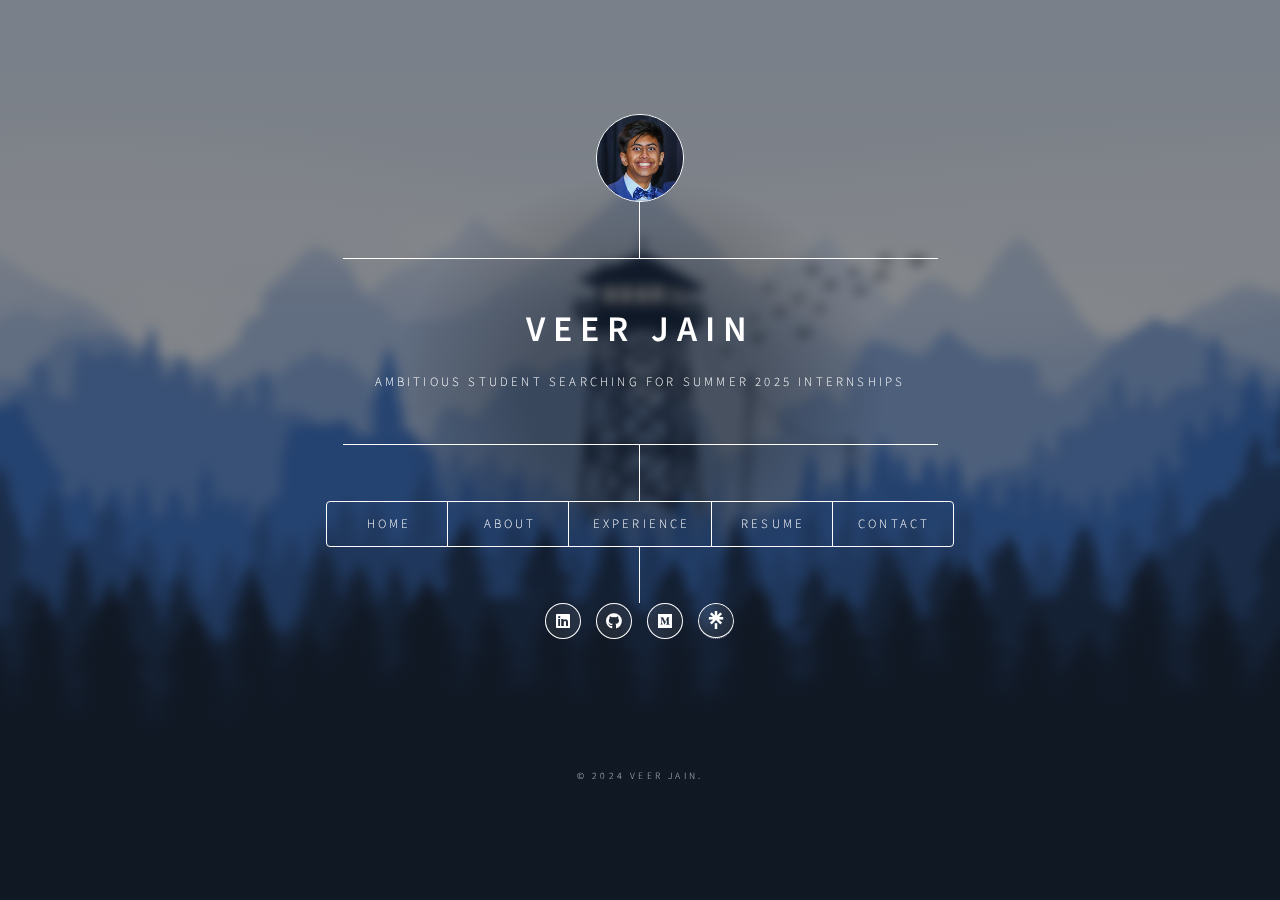
==== index.html @ eb7d92bb "Update index.html" ====
<!DOCTYPE HTML>
<html>
	<head>
		<title>Veer Jain</title>
		<meta charset="utf-8" />
		<meta name="viewport" content="width=device-width, initial-scale=1, user-scalable=no" />
		<link rel="stylesheet" href="assets/css/main.css" />
		<noscript><link rel="stylesheet" href="assets/css/noscript.css" /></noscript>
	</head>
	<body class="is-preload">

		<!-- Wrapper -->
			<div id="wrapper">

				<!-- Header -->
					<header id="header">
						<div class="logo">
    							<img src="veerpfp.jpeg" alt="Veer Jain" />
						</div>

						<div class="content">
							<div class="inner">
								<h1>Veer Jain</h1>
								<p>Ambitious student searching for Summer 2025 Internships</p>
							</div>
						</div>
						<nav>
							<ul>
								<li><a href="#intro">Home</a></li>
								<li><a href="#about">About</a></li>
								<li><a href="#experience">Experience</a></li>
								<li><a href="Main_Resume.pdf" target="_blank">Resume</a></li>
								<li><a href="#contact">Contact</a></li>
							</ul>
						</nav>
						<div class="connect-icons">
							<ul class="icons">
								<li><a href="https://www.linkedin.com/in/veerjain1" class="icon brands fa-linkedin"><span class="label">LinkedIn</span></a></li>
								<li><a href="https://github.com/veerjain-1" class="icon brands fa-github"><span class="label">GitHub</span></a></li>
								<li><a href="https://veerjain123.medium.com/" class="icon brands fa-medium"><span class="label">Medium</span></a></li>
								<li><a href="https://linktr.ee/veerjain1" class="icon-linktree"><span class="label"></span></a></li>

							</ul>
						</div>
					</header>

				<!-- Main -->
					<div id="main">

						<!-- Home -->
							<article id="intro">
								<h2 class="major">Hello, I'm Veer Jain.</h2>
								<span class="image main"><img src="veerpfp.jpeg" alt="" /></span>
								<p>Hi! I am graduating in May 2026 from Purdue University and searching for Summer 2025 internships. I am incredibly eager to apply my knowledge and gain experience in software engineering.</p>
							</article>

						<!-- About -->
							<article id="about">
								<h2 class="major">About Me</h2>
								
								<p>I am a Computer Science and Artificial Intelligence double major at Purdue University with a passion for software engineering. My experience as a Software Engineer Intern at Textron Systems has been particularly impactful, where I contributed to advanced simulators for the U.S. Navy and aircraft programs, and created a tool that improved data extraction processes.</p>
								<p>Working with John Deere's team allowed me to implement a parts demand forecasting tool, leveraging machine learning to optimize supply chains. My industry experience is further backed by roles at Morningview Technologies, where I automated flight searches and built efficient web systems. Additionally, I developed PaySplit, a full-stack application to simplify shared expenses among college students.</p>
								<p>My technical skills include Java, Python, C++, Docker, AWS, and Pytorch, among others. I am eager to take on new challenges and am confident that my technical expertise and communication skills will make me a valuable asset to any team.</p>
							</article>

						<!-- Skills -->
							<article id="skills">
								<h2 class="major">My Skills/Interests</h2>
								<div class="skills-grid">
									<div class="skill-item">
										<h3>Technical Skills</h3>
										<p>Experienced in but not limited to: Java, Python, C, C#, C++, Docker, SQL, AWS, Pytorch, JavaScript, Node.js, React.js, MongoDB, ML Models, LLM, NLP, OpenAI API, RESTful API, Firebase Authentication API, UML, Ada, and Raspberry Pi.</p>
									</div>
									<div class="skill-item">
										<h3>Artificial Intelligence</h3>
										<p>Passionate about AI/Machine Learning, specifically LLMs and NLP.</p>
									</div>
									<div class="skill-item">
										<h3>Problem Solving</h3>
										<p>Skilled in developing innovative solutions for complex problems.</p>
									</div>
									<div class="skill-item">
										<h3>Project Management</h3>
										<p>Experienced in managing projects from inception to completion.</p>
									</div>
									<div class="skill-item">
										<h3>Research</h3>
										<p>Conducted research in machine learning applications and supply chain optimization.</p>
									</div>
									<div class="skill-item">
										<h3>Collaboration</h3>
										<p>Proven ability to work effectively in team environments.</p>
									</div>
								</div>
							</article>

						<!-- Experience -->
							<article id="experience">
								<h2 class="major">Current Experience</h2>
								<div class="experience-item">
									<h3>Software Engineer Intern, Textron Systems</h3>
									<p>Summer 2024</p>
									<ul>
										<li>Designed software architecture for a hovercraft training simulator for the U.S. Navy. Utilized Docker and Kubernetes for containerization/orchestration; collaborated with engineering teams and project lead.</li>
										<li>Developed adaptive threat detection algorithms using machine learning, advancing system capabilities. Resolved critical bugs in an Electronic Warfare Simulator and manipulated data using mySQL workbench.</li>
										<li>Addressed and resolved multiple software bugs within a U.S. aircraft simulator (C-17), strengthening system stability and performance. Utilized static code analysis and automated testing frameworks.</li>
										<li>Single-handedly designed and developed an AI-powered Python tool with Natural Language Processing to automate data extraction from PDFs to Excel, saving 100+ hours monthly and transforming it into a crucial company asset.</li>
									</ul>
								</div>
								<div class="experience-item">
									<h3>ML Research Engineer Intern, John Deere</h3>
									<p>Fall 2023 – Spring 2024</p>
									<ul>
										<li>Implemented a Parts Demand Forecasting Tool leveraging Python, Pytorch, and machine learning models to predict demand for part-location combinations, resulting in a 15% reduction in excess inventory.</li>
										<li>Researched supply chain optimization, predictive analysis, time series forecasting methods, and data cleansing.</li>
									</ul>
								</div>
								<div class="experience-item">
									<h3>Software Engineer Intern, Morningview Technologies</h3>
									<p>Fall 2021 – Fall 2023</p>
									<ul>
										<li>Automated cost-effective flight searches for a Fortune 100 company across airlines and nearby airports using Python and Selenium, reducing manual search time by 40%.</li>
										<li>Engineered and maintained a web-based timesheet management system using Java Eclipse, SQL, Linux, JavaScript, HTML, and CSS, increasing data entry efficiency by 25%.</li>
										<li>Built RESTful APIs for creating, submitting, editing, and deleting timesheets, leveraging AWS EC2 and Docker.</li>
									</ul>
								</div>
								  <ul class="actions"> 
									  <li><a href="Main_Resume.pdf" target="_blank" class="button primary">View Full Resume</a></li>
							</article>

						<!-- Contact -->
							<article id="contact">
								<h2 class="major">Get in touch!</h2>
								<form method="post" action="#">
									<div class="fields">
										<div class="field half">
											<label for="name">Name</label>
											<input type="text" name="name" id="name" />
										</div>
										<div class="field half">
											<label for="email">Email</label>
											<input type="text" name="email" id="email" />
										</div>
										<div class="field">
											<label for="message">Message</label>
											<textarea name="message" id="message" rows="4"></textarea>
										</div>
									</div>
									<ul class="actions">
										<li><input type="submit" value="Send Message" class="primary" /></li>
										<li><input type="reset" value="Reset" /></li>
									</ul>
								</form>
								<div class="contact-info">
									<p>Personal Email: jainveer321@gmail.com</p>
									<p>Purdue Email: jain621@purdue.edu</p>
									<p>Phone Number: +1 (847) - 312 - 8337</p>
									</div>
								</article>
	
							<!-- Elements (Hidden but included as per your request) -->
								<article id="elements">
									<h2 class="major">Elements</h2>
									<section>
										<h3 class="major">Text</h3>
										<p>This is <b>bold</b> and this is <strong>strong</strong>. This is <i>italic</i> and this is <em>emphasized</em>.
										This is <sup>superscript</sup> text and this is <sub>subscript</sub> text.
										This is <u>underlined</u> and this is code: <code>for (;;) { ... }</code>. Finally, <a href="#">this is a link</a>.</p>
									</section>
									<section>
										<h3 class="major">Lists</h3>
										<h4>Unordered</h4>
										<ul>
											<li>Dolor pulvinar etiam.</li>
											<li>Sagittis adipiscing.</li>
											<li>Felis enim feugiat.</li>
										</ul>
										<h4>Ordered</h4>
										<ol>
											<li>Dolor pulvinar etiam.</li>
											<li>Etiam vel felis viverra.</li>
											<li>Felis enim feugiat.</li>
											<li>Dolor pulvinar etiam.</li>
											<li>Etiam vel felis lorem.</li>
											<li>Felis enim et feugiat.</li>
										</ol>
									</section>
									<section>
										<h3 class="major">Table</h3>
										<div class="table-wrapper">
											<table>
												<thead>
													<tr>
														<th>Name</th>
														<th>Description</th>
														<th>Price</th>
													</tr>
												</thead>
												<tbody>
													<tr>
														<td>Item One</td>
														<td>Ante turpis integer aliquet porttitor.</td>
														<td>29.99</td>
													</tr>
													<tr>
														<td>Item Two</td>
														<td>Vis ac commodo adipiscing arcu aliquet.</td>
														<td>19.99</td>
													</tr>
													<tr>
														<td>Item Three</td>
														<td> Morbi faucibus arcu accumsan lorem.</td>
														<td>29.99</td>
													</tr>
													<tr>
														<td>Item Four</td>
														<td>Vitae integer tempus condimentum.</td>
														<td>19.99</td>
													</tr>
													<tr>
														<td>Item Five</td>
														<td>Ante turpis integer aliquet porttitor.</td>
														<td>29.99</td>
													</tr>
												</tbody>
												<tfoot>
													<tr>
														<td colspan="2"></td>
														<td>100.00</td>
													</tr>
												</tfoot>
											</table>
										</div>
									</section>
									<section>
										<h3 class="major">Buttons</h3>
										<ul class="actions">
											<li><a href="#" class="button primary">Primary</a></li>
											<li><a href="#" class="button">Default</a></li>
										</ul>
										<ul class="actions">
											<li><a href="#" class="button">Default</a></li>
											<li><a href="#" class="button small">Small</a></li>
										</ul>
									</section>
								</article>
	
						</div>
	
					<!-- Footer -->
						<footer id="footer">
							<p class="copyright">&copy; 2024 Veer Jain. <a </a></p>
						</footer>
	
				</div>
	
			<!-- BG -->
				<div id="bg"></div>
	
			<!-- Scripts -->
				<script src="assets/js/jquery.min.js"></script>
				<script src="assets/js/browser.min.js"></script>
				<script src="assets/js/breakpoints.min.js"></script>
				<script src="assets/js/util.js"></script>
				<script src="assets/js/main.js"></script>
	
		</body>
	</html>
---- assets/css/main.css ----
@import url(fontawesome-all.min.css);
@import url("https://fonts.googleapis.com/css?family=Source+Sans+Pro:300italic,600italic,300,600");

html, body, div, span, applet, object,
iframe, h1, h2, h3, h4, h5, h6, p, blockquote,
pre, a, abbr, acronym, address, big, cite,
code, del, dfn, em, img, ins, kbd, q, s, samp,
small, strike, strong, sub, sup, tt, var, b,
u, i, center, dl, dt, dd, ol, ul, li, fieldset,
form, label, legend, table, caption, tbody,
tfoot, thead, tr, th, td, article, aside,
canvas, details, embed, figure, figcaption,
footer, header, hgroup, menu, nav, output, ruby,
section, summary, time, mark, audio, video {
	margin: 0;
	padding: 0;
	border: 0;
	font-size: 100%;
	font: inherit;
	vertical-align: baseline;}

article, aside, details, figcaption, figure,
footer, header, hgroup, menu, nav, section {
	display: block;}

body {
	line-height: 1;
}

ol, ul {
	list-style: none;
}

blockquote, q {
	quotes: none;
}

	blockquote:before, blockquote:after, q:before, q:after {
		content: '';
		content: none;
	}

table {
	border-collapse: collapse;
	border-spacing: 0;
}

body {
	-webkit-text-size-adjust: none;
}

mark {
	background-color: transparent;
	color: inherit;
}

input::-moz-focus-inner {
	border: 0;
	padding: 0;
}

input, select, textarea {
	-moz-appearance: none;
	-webkit-appearance: none;
	-ms-appearance: none;
	appearance: none;
}

/* Basic */

	@-ms-viewport {
		width: device-width;
	}

	@media screen and (max-width: 480px) {

		html, body {
			min-width: 320px;
		}

	}

	html {
		box-sizing: border-box;
	}

	*, *:before, *:after {
		box-sizing: inherit;
	}

	body {
		background: #1b1f22;
	}

		body.is-preload *, body.is-preload *:before, body.is-preload *:after {
			-moz-animation: none !important;
			-webkit-animation: none !important;
			-ms-animation: none !important;
			animation: none !important;
			-moz-transition: none !important;
			-webkit-transition: none !important;
			-ms-transition: none !important;
			transition: none !important;
		}

/* Type */

	html {
		font-size: 16pt;
	}

		@media screen and (max-width: 1680px) {

			html {
				font-size: 12pt;
			}

		}

		@media screen and (max-width: 736px) {

			html {
				font-size: 11pt;
			}

		}

		@media screen and (max-width: 360px) {

			html {
				font-size: 10pt;
			}

		}

	body, input, select, textarea {
		color: #ffffff;
		font-family: "Source Sans Pro", sans-serif;
		font-weight: 300;
		font-size: 1rem;
		line-height: 1.65;
	}

	a {
		-moz-transition: color 0.2s ease-in-out, background-color 0.2s ease-in-out, border-bottom-color 0.2s ease-in-out;
		-webkit-transition: color 0.2s ease-in-out, background-color 0.2s ease-in-out, border-bottom-color 0.2s ease-in-out;
		-ms-transition: color 0.2s ease-in-out, background-color 0.2s ease-in-out, border-bottom-color 0.2s ease-in-out;
		transition: color 0.2s ease-in-out, background-color 0.2s ease-in-out, border-bottom-color 0.2s ease-in-out;
		border-bottom: dotted 1px rgba(255, 255, 255, 0.5);
		text-decoration: none;
		color: inherit;
	}

		a:hover {
			border-bottom-color: transparent;
		}

	strong, b {
		color: #ffffff;
		font-weight: 600;
	}

	em, i {
		font-style: italic;
	}

	p {
		margin: 0 0 2rem 0;
	}

	h1, h2, h3, h4, h5, h6 {
		color: #ffffff;
		font-weight: 600;
		line-height: 1.5;
		margin: 0 0 1rem 0;
		text-transform: uppercase;
		letter-spacing: 0.2rem;
	}

		h1 a, h2 a, h3 a, h4 a, h5 a, h6 a {
			color: inherit;
			text-decoration: none;
		}

		h1.major, h2.major, h3.major, h4.major, h5.major, h6.major {
			border-bottom: solid 1px #ffffff;
			width: -moz-max-content;
			width: -webkit-max-content;
			width: -ms-max-content;
			width: max-content;
			padding-bottom: 0.5rem;
			margin: 0 0 2rem 0;
		}

	h1 {
		font-size: 2.25rem;
		line-height: 1.3;
		letter-spacing: 0.5rem;
	}

	h2 {
		font-size: 1.5rem;
		line-height: 1.4;
		letter-spacing: 0.5rem;
	}

	h3 {
		font-size: 1rem;
	}

	h4 {
		font-size: 0.8rem;
	}

	h5 {
		font-size: 0.7rem;
	}

	h6 {
		font-size: 0.6rem;
	}

	@media screen and (max-width: 736px) {

		h1 {
			font-size: 1.75rem;
			line-height: 1.4;
		}

		h2 {
			font-size: 1.25em;
			line-height: 1.5;
		}

	}

	sub {
		font-size: 0.8rem;
		position: relative;
		top: 0.5rem;
	}

	sup {
		font-size: 0.8rem;
		position: relative;
		top: -0.5rem;
	}

	blockquote {
		border-left: solid 4px #ffffff;
		font-style: italic;
		margin: 0 0 2rem 0;
		padding: 0.5rem 0 0.5rem 2rem;
	}

	code {
		background: rgba(255, 255, 255, 0.075);
		border-radius: 4px;
		font-family: "Courier New", monospace;
		font-size: 0.9rem;
		margin: 0 0.25rem;
		padding: 0.25rem 0.65rem;
	}

	pre {
		-webkit-overflow-scrolling: touch;
		font-family: "Courier New", monospace;
		font-size: 0.9rem;
		margin: 0 0 2rem 0;
	}

		pre code {
			display: block;
			line-height: 1.75;
			padding: 1rem 1.5rem;
			overflow-x: auto;
		}

	hr {
		border: 0;
		border-bottom: solid 1px #ffffff;
		margin: 2.75rem 0;
	}

	.align-left {
		text-align: left;
	}

	.align-center {
		text-align: center;
	}

	.align-right {
		text-align: right;
	}

/* Form */

	form {
		margin: 0 0 2rem 0;
	}

		form > :last-child {
			margin-bottom: 0;
		}

		form > .fields {
			display: -moz-flex;
			display: -webkit-flex;
			display: -ms-flex;
			display: flex;
			-moz-flex-wrap: wrap;
			-webkit-flex-wrap: wrap;
			-ms-flex-wrap: wrap;
			flex-wrap: wrap;
			width: calc(100% + 3rem);
			margin: -1.5rem 0 2rem -1.5rem;
		}

			form > .fields > .field {
				-moz-flex-grow: 0;
				-webkit-flex-grow: 0;
				-ms-flex-grow: 0;
				flex-grow: 0;
				-moz-flex-shrink: 0;
				-webkit-flex-shrink: 0;
				-ms-flex-shrink: 0;
				flex-shrink: 0;
				padding: 1.5rem 0 0 1.5rem;
				width: calc(100% - 1.5rem);
			}

				form > .fields > .field.half {
					width: calc(50% - 0.75rem);
				}

				form > .fields > .field.third {
					width: calc(100%/3 - 0.5rem);
				}

				form > .fields > .field.quarter {
					width: calc(25% - 0.375rem);
				}

		@media screen and (max-width: 480px) {

			form > .fields {
				width: calc(100% + 3rem);
				margin: -1.5rem 0 2rem -1.5rem;
			}

				form > .fields > .field {
					padding: 1.5rem 0 0 1.5rem;
					width: calc(100% - 1.5rem);
				}

					form > .fields > .field.half {
						width: calc(100% - 1.5rem);
					}

					form > .fields > .field.third {
						width: calc(100% - 1.5rem);
					}

					form > .fields > .field.quarter {
						width: calc(100% - 1.5rem);
					}

		}

	label {
		color: #ffffff;
		display: block;
		font-size: 0.8rem;
		font-weight: 300;
		letter-spacing: 0.2rem;
		line-height: 1.5;
		margin: 0 0 1rem 0;
		text-transform: uppercase;
	}

	input[type="text"],
	input[type="password"],
	input[type="email"],
	input[type="tel"],
	select,
	textarea {
		-moz-appearance: none;
		-webkit-appearance: none;
		-ms-appearance: none;
		appearance: none;
		-moz-transition: border-color 0.2s ease-in-out, box-shadow 0.2s ease-in-out, background-color 0.2s ease-in-out;
		-webkit-transition: border-color 0.2s ease-in-out, box-shadow 0.2s ease-in-out, background-color 0.2s ease-in-out;
		-ms-transition: border-color 0.2s ease-in-out, box-shadow 0.2s ease-in-out, background-color 0.2s ease-in-out;
		transition: border-color 0.2s ease-in-out, box-shadow 0.2s ease-in-out, background-color 0.2s ease-in-out;
		background-color: transparent;
		border-radius: 4px;
		border: solid 1px #ffffff;
		color: inherit;
		display: block;
		outline: 0;
		padding: 0 1rem;
		text-decoration: none;
		width: 100%;
	}

		input[type="text"]:invalid,
		input[type="password"]:invalid,
		input[type="email"]:invalid,
		input[type="tel"]:invalid,
		select:invalid,
		textarea:invalid {
			box-shadow: none;
		}

		input[type="text"]:focus,
		input[type="password"]:focus,
		input[type="email"]:focus,
		input[type="tel"]:focus,
		select:focus,
		textarea:focus {
			background: rgba(255, 255, 255, 0.075);
			border-color: #ffffff;
			box-shadow: 0 0 0 1px #ffffff;
		}

	select {
		background-image: url("data:image/svg+xml;charset=utf8,%3Csvg xmlns='http://www.w3.org/2000/svg' width='40' height='40' preserveAspectRatio='none' viewBox='0 0 40 40'%3E%3Cpath d='M9.4,12.3l10.4,10.4l10.4-10.4c0.2-0.2,0.5-0.4,0.9-0.4c0.3,0,0.6,0.1,0.9,0.4l3.3,3.3c0.2,0.2,0.4,0.5,0.4,0.9 c0,0.4-0.1,0.6-0.4,0.9L20.7,31.9c-0.2,0.2-0.5,0.4-0.9,0.4c-0.3,0-0.6-0.1-0.9-0.4L4.3,17.3c-0.2-0.2-0.4-0.5-0.4-0.9 c0-0.4,0.1-0.6,0.4-0.9l3.3-3.3c0.2-0.2,0.5-0.4,0.9-0.4S9.1,12.1,9.4,12.3z' fill='%23ffffff' /%3E%3C/svg%3E");
		background-size: 1.25rem;
		background-repeat: no-repeat;
		background-position: calc(100% - 1rem) center;
		height: 2.75rem;
		padding-right: 2.75rem;
		text-overflow: ellipsis;
	}

		select option {
			color: #ffffff;
			background: #1b1f22;
		}

		select:focus::-ms-value {
			background-color: transparent;
		}

		select::-ms-expand {
			display: none;
		}

	input[type="text"],
	input[type="password"],
	input[type="email"],
	select {
		height: 2.75rem;
	}

	textarea {
		padding: 0.75rem 1rem;
	}

	input[type="checkbox"],
	input[type="radio"] {
		-moz-appearance: none;
		-webkit-appearance: none;
		-ms-appearance: none;
		appearance: none;
		display: block;
		float: left;
		margin-right: -2rem;
		opacity: 0;
		width: 1rem;
		z-index: -1;
	}

		input[type="checkbox"] + label,
		input[type="radio"] + label {
			text-decoration: none;
			-moz-user-select: none;
			-webkit-user-select: none;
			-ms-user-select: none;
			user-select: none;
			color: #ffffff;
			cursor: pointer;
			display: inline-block;
			font-size: 0.8rem;
			font-weight: 300;
			margin: 0 0 0.5rem 0;
			padding-left: 2.65rem;
			padding-right: 0.75rem;
			position: relative;
		}

			input[type="checkbox"] + label:before,
			input[type="radio"] + label:before {
				-moz-osx-font-smoothing: grayscale;
				-webkit-font-smoothing: antialiased;
				display: inline-block;
				font-style: normal;
				font-variant: normal;
				text-rendering: auto;
				line-height: 1;
				text-transform: none !important;
				font-family: 'Font Awesome 5 Free';
				font-weight: 900;
			}

			input[type="checkbox"] + label:before,
			input[type="radio"] + label:before {
				-moz-transition: border-color 0.2s ease-in-out, box-shadow 0.2s ease-in-out, background-color 0.2s ease-in-out;
				-webkit-transition: border-color 0.2s ease-in-out, box-shadow 0.2s ease-in-out, background-color 0.2s ease-in-out;
				-ms-transition: border-color 0.2s ease-in-out, box-shadow 0.2s ease-in-out, background-color 0.2s ease-in-out;
				transition: border-color 0.2s ease-in-out, box-shadow 0.2s ease-in-out, background-color 0.2s ease-in-out;
				border-radius: 4px;
				border: solid 1px #ffffff;
				content: '';
				display: inline-block;
				height: 1.65rem;
				left: 0;
				line-height: 1.65rem;
				position: absolute;
				text-align: center;
				top: -0.15rem;
				width: 1.65rem;
			}

		input[type="checkbox"]:checked + label:before,
		input[type="radio"]:checked + label:before {
			background: #ffffff !important;
			border-color: #ffffff !important;
			color: #1b1f22;
			content: '\f00c';
		}

		input[type="checkbox"]:focus + label:before,
		input[type="radio"]:focus + label:before {
			background: rgba(255, 255, 255, 0.075);
			border-color: #ffffff;
			box-shadow: 0 0 0 1px #ffffff;
		}

	input[type="checkbox"] + label:before {
		border-radius: 4px;
	}

	input[type="radio"] + label:before {
		border-radius: 100%;
	}

	::-webkit-input-placeholder {
		color: rgba(255, 255, 255, 0.5) !important;
		opacity: 1.0;
	}

	:-moz-placeholder {
		color: rgba(255, 255, 255, 0.5) !important;
		opacity: 1.0;
	}

	::-moz-placeholder {
		color: rgba(255, 255, 255, 0.5) !important;
		opacity: 1.0;
	}

	:-ms-input-placeholder {
		color: rgba(255, 255, 255, 0.5) !important;
		opacity: 1.0;
	}

	.formerize-placeholder {
		color: rgba(255, 255, 255, 0.5) !important;
		opacity: 1.0;
	}

/* Box */

	.box {
		border-radius: 4px;
		border: solid 1px #ffffff;
		margin-bottom: 2rem;
		padding: 1.5em;
	}

		.box > :last-child,
		.box > :last-child > :last-child,
		.box > :last-child > :last-child > :last-child {
			margin-bottom: 0;
		}

		.box.alt {
			border: 0;
			border-radius: 0;
			padding: 0;
		}

/* Icon */

	.icon {
		text-decoration: none;
		border-bottom: none;
		position: relative;
	}



		.icon:before {
			-moz-osx-font-smoothing: grayscale;
			-webkit-font-smoothing: antialiased;
			display: inline-block;
			font-style: normal;
			font-variant: normal;
			text-rendering: auto;
			line-height: 1;
			text-transform: none !important;
			font-family: 'Font Awesome 5 Free';
			font-weight: 400;
		}

		.icon > .label {
			display: none;
		}

		.icon:before {
			line-height: inherit;
		}

		.icon.solid:before {
			font-weight: 900;
		}

		.icon.brands:before {
			font-family: 'Font Awesome 5 Brands';
		}








/* Image */

	.image {
		border-radius: 4px;
		border: 0;
		display: inline-block;
		position: relative;
	}

		.image:before {
			pointer-events: none;
			background-image: url("../../images/overlay.png");
			background-color: rgba(19, 21, 25, 0.5);
			border-radius: 4px;
			content: '';
			display: block;
			height: 100%;
			left: 0;
			opacity: 0.5;
			position: absolute;
			top: 0;
			width: 100%;
		}

		.image img {
			border-radius: 4px;
			display: block;
		}

		.image.left, .image.right {
			max-width: 40%;
		}

			.image.left img, .image.right img {
				width: 100%;
			}

		.image.left {
			float: left;
			padding: 0 1.5em 1em 0;
			top: 0.25em;
		}

		.image.right {
			float: right;
			padding: 0 0 1em 1.5em;
			top: 0.25em;
		}

		.image.fit {
			display: block;
			margin: 0 0 2rem 0;
			width: 100%;
		}

			.image.fit img {
				width: 100%;
			}

		.image.main {
    display: block;
    margin: 2.5rem 0;
    width: 100%;
}

.image.main img {
    width: 60%; /* Set the image width to 60% of its original size */
    margin: 0 auto; /* Center the image */
    display: block; /* Ensure the image is displayed as a block element */
}

@media screen and (max-width: 736px) {
    .image.main {
        margin: 2rem 0;
    }

    .image.main img {
        width: 60%; /* Keep the image at 60% even on smaller screens */
    }
}

@media screen and (max-width: 480px) {
    .image.main {
        margin: 1.5rem 0;
    }

    .image.main img {
        width: 60%; /* Keep the image at 60% even on the smallest screens */
    }
}


/* List */

	ol {
		list-style: decimal;
		margin: 0 0 2rem 0;
		padding-left: 1.25em;
	}

		ol li {
			padding-left: 0.25em;
		}

	ul {
		list-style: disc;
		margin: 0 0 2rem 0;
		padding-left: 1em;
	}

		ul li {
			padding-left: 0.5em;
		}

		ul.alt {
			list-style: none;
			padding-left: 0;
		}

			ul.alt li {
				border-top: solid 1px #ffffff;
				padding: 0.5em 0;
			}

				ul.alt li:first-child {
					border-top: 0;
					padding-top: 0;
				}

	dl {
		margin: 0 0 2rem 0;
	}

		dl dt {
			display: block;
			font-weight: 600;
			margin: 0 0 1rem 0;
		}

		dl dd {
			margin-left: 2rem;
		}

/* Actions */

	ul.actions {
		display: -moz-flex;
		display: -webkit-flex;
		display: -ms-flex;
		display: flex;
		cursor: default;
		list-style: none;
		margin-left: -1rem;
		padding-left: 0;
	}

		ul.actions li {
			padding: 0 0 0 1rem;
			vertical-align: middle;
		}

		ul.actions.special {
			-moz-justify-content: center;
			-webkit-justify-content: center;
			-ms-justify-content: center;
			justify-content: center;
			width: 100%;
			margin-left: 0;
		}

			ul.actions.special li:first-child {
				padding-left: 0;
			}

		ul.actions.stacked {
			-moz-flex-direction: column;
			-webkit-flex-direction: column;
			-ms-flex-direction: column;
			flex-direction: column;
			margin-left: 0;
		}

			ul.actions.stacked li {
				padding: 1.3rem 0 0 0;
			}

				ul.actions.stacked li:first-child {
					padding-top: 0;
				}

		ul.actions.fit {
			width: calc(100% + 1rem);
		}

			ul.actions.fit li {
				-moz-flex-grow: 1;
				-webkit-flex-grow: 1;
				-ms-flex-grow: 1;
				flex-grow: 1;
				-moz-flex-shrink: 1;
				-webkit-flex-shrink: 1;
				-ms-flex-shrink: 1;
				flex-shrink: 1;
				width: 100%;
			}

				ul.actions.fit li > * {
					width: 100%;
				}

			ul.actions.fit.stacked {
				width: 100%;
			}

		@media screen and (max-width: 480px) {

			ul.actions:not(.fixed) {
				-moz-flex-direction: column;
				-webkit-flex-direction: column;
				-ms-flex-direction: column;
				flex-direction: column;
				margin-left: 0;
				width: 100% !important;
			}

				ul.actions:not(.fixed) li {
					-moz-flex-grow: 1;
					-webkit-flex-grow: 1;
					-ms-flex-grow: 1;
					flex-grow: 1;
					-moz-flex-shrink: 1;
					-webkit-flex-shrink: 1;
					-ms-flex-shrink: 1;
					flex-shrink: 1;
					padding: 1rem 0 0 0;
					text-align: center;
					width: 100%;
				}

					ul.actions:not(.fixed) li > * {
						width: 100%;
					}

					ul.actions:not(.fixed) li:first-child {
						padding-top: 0;
					}

					ul.actions:not(.fixed) li input[type="submit"],
					ul.actions:not(.fixed) li input[type="reset"],
					ul.actions:not(.fixed) li input[type="button"],
					ul.actions:not(.fixed) li button,
					ul.actions:not(.fixed) li .button {
						width: 100%;
					}

						ul.actions:not(.fixed) li input[type="submit"].icon:before,
						ul.actions:not(.fixed) li input[type="reset"].icon:before,
						ul.actions:not(.fixed) li input[type="button"].icon:before,
						ul.actions:not(.fixed) li button.icon:before,
						ul.actions:not(.fixed) li .button.icon:before {
							margin-left: -0.5em;
						}

		}

/* Icons */
ul.icons {
    cursor: default;
    list-style: none;
    padding-left: 0;
    margin-left: 10px; /* Adjust this value to move the icons to the right */
}

ul.icons li {
    display: inline-block;
    padding: 0 0.75em 0 0;
    vertical-align: middle; /* Aligns all list items (icons) vertically */
}


ul.icons li a {
    border-radius: 100%;
    box-shadow: inset 0 0 0 1px #ffffff;
    display: inline-block;
    height: 2.25rem;
    line-height: 2.25rem; /* Ensures the icon content is vertically centered */
    text-align: center;
    width: 2.25rem;
    background-color: rgba(255, 255, 255, 0.075);
    vertical-align: middle; /* Aligns all icons to the middle line */
    margin-bottom: 0; /* Ensures no unwanted space below the icon */
    margin-top: 0; /* Ensures no unwanted space above the icon */
    padding: 0; /* Removes any internal padding */
}

ul.icons li a:hover {
    background-color: rgba(255, 255, 255, 0.15);
}

ul.icons li a:active {
    background-color: rgba(255, 255, 255, 0.175);
}

/* Specific styling for the Linktree icon */
.icon-linktree {
    background-image: url('linktree.png');
    width: 48px; /* Match the size of other icons */
    height: 48px; /* Match the size of other icons */
    display: inline-block;
    background-size: 50%; /* Adjust to fit the icon within the circle */
    background-repeat: no-repeat;
    background-position: center;
    border-radius: 50%;
    background-color: white; /* Match the background color of other icons */
    vertical-align: middle; /* Ensure the icon aligns with others */
    box-sizing: border-box;
    margin-bottom: 0; /* Ensures no unwanted space below the icon */
    margin-top: 0; /* Ensures no unwanted space above the icon */
}


/* Table */

	.table-wrapper {
		-webkit-overflow-scrolling: touch;
		overflow-x: auto;
	}

	table {
		margin: 0 0 2rem 0;
		width: 100%;
	}

		table tbody tr {
			border: solid 1px #ffffff;
			border-left: 0;
			border-right: 0;
		}

			table tbody tr:nth-child(2n + 1) {
				background-color: rgba(255, 255, 255, 0.075);
			}

		table td {
			padding: 0.75em 0.75em;
		}

		table th {
			color: #ffffff;
			font-size: 0.9em;
			font-weight: 600;
			padding: 0 0.75em 0.75em 0.75em;
			text-align: left;
		}

		table thead {
			border-bottom: solid 2px #ffffff;
		}

		table tfoot {
			border-top: solid 2px #ffffff;
		}

		table.alt {
			border-collapse: separate;
		}

			table.alt tbody tr td {
				border: solid 1px #ffffff;
				border-left-width: 0;
				border-top-width: 0;
			}

				table.alt tbody tr td:first-child {
					border-left-width: 1px;
				}

			table.alt tbody tr:first-child td {
				border-top-width: 1px;
			}

			table.alt thead {
				border-bottom: 0;
			}

			table.alt tfoot {
				border-top: 0;
			}

/* Button */

	input[type="submit"],
	input[type="reset"],
	input[type="button"],
	button,
	.button {
		-moz-appearance: none;
		-webkit-appearance: none;
		-ms-appearance: none;
		appearance: none;
		-moz-transition: background-color 0.2s ease-in-out, color 0.2s ease-in-out;
		-webkit-transition: background-color 0.2s ease-in-out, color 0.2s ease-in-out;
		-ms-transition: background-color 0.2s ease-in-out, color 0.2s ease-in-out;
		transition: background-color 0.2s ease-in-out, color 0.2s ease-in-out;
		background-color: transparent;
		border-radius: 4px;
		border: 0;
		box-shadow: inset 0 0 0 1px #ffffff;
		color: #ffffff !important;
		cursor: pointer;
		display: inline-block;
		font-size: 0.8rem;
		font-weight: 300;
		height: 2.75rem;
		letter-spacing: 0.2rem;
		line-height: 2.75rem;
		outline: 0;
		padding: 0 1.25rem 0 1.35rem;
		text-align: center;
		text-decoration: none;
		text-transform: uppercase;
		white-space: nowrap;
	}

		input[type="submit"]:hover,
		input[type="reset"]:hover,
		input[type="button"]:hover,
		button:hover,
		.button:hover {
			background-color: rgba(255, 255, 255, 0.075);
		}

		input[type="submit"]:active,
		input[type="reset"]:active,
		input[type="button"]:active,
		button:active,
		.button:active {
			background-color: rgba(255, 255, 255, 0.175);
		}

		input[type="submit"].icon:before,
		input[type="reset"].icon:before,
		input[type="button"].icon:before,
		button.icon:before,
		.button.icon:before {
			margin-right: 0.5em;
		}

		input[type="submit"].fit,
		input[type="reset"].fit,
		input[type="button"].fit,
		button.fit,
		.button.fit {
			width: 100%;
		}

		input[type="submit"].small,
		input[type="reset"].small,
		input[type="button"].small,
		button.small,
		.button.small {
			font-size: 0.6rem;
			height: 2.0625rem;
			line-height: 2.0625rem;
		}

		input[type="submit"].primary,
		input[type="reset"].primary,
		input[type="button"].primary,
		button.primary,
		.button.primary {
			background-color: #ffffff;
			color: #1b1f22 !important;
			font-weight: 600;
		}

		input[type="submit"].disabled, input[type="submit"]:disabled,
		input[type="reset"].disabled,
		input[type="reset"]:disabled,
		input[type="button"].disabled,
		input[type="button"]:disabled,
		button.disabled,
		button:disabled,
		.button.disabled,
		.button:disabled {
			pointer-events: none;
			cursor: default;
			opacity: 0.25;
		}

	input[type="submit"],
	input[type="reset"],
	input[type="button"],
	button {
		line-height: calc(2.75rem - 2px);
	}

/* BG */

	#bg {
		-moz-transform: scale(1.0);
		-webkit-transform: scale(1.0);
		-ms-transform: scale(1.0);
		transform: scale(1.0);
		-webkit-backface-visibility: hidden;
		position: fixed;
		top: 0;
		left: 0;
		width: 100%;
		height: 100vh;
		z-index: 1;
	}

		#bg:before, #bg:after {
			content: '';
			display: block;
			position: absolute;
			top: 0;
			left: 0;
			width: 100%;
			height: 100%;
		}

		#bg:before {
			-moz-transition: background-color 2.5s ease-in-out;
			-webkit-transition: background-color 2.5s ease-in-out;
			-ms-transition: background-color 2.5s ease-in-out;
			transition: background-color 2.5s ease-in-out;
			-moz-transition-delay: 0.75s;
			-webkit-transition-delay: 0.75s;
			-ms-transition-delay: 0.75s;
			transition-delay: 0.75s;
			background-image: linear-gradient(to top, rgba(19, 21, 25, 0.5), rgba(19, 21, 25, 0.5)), url("../../images/overlay.png");
			background-size: auto,
 256px 256px;
			background-position: center,
 center;
			background-repeat: no-repeat,
 repeat;
			z-index: 2;
		}

		#bg:after {
			-moz-transform: scale(1.125);
			-webkit-transform: scale(1.125);
			-ms-transform: scale(1.125);
			transform: scale(1.125);
			-moz-transition: -moz-transform 0.325s ease-in-out, -moz-filter 0.325s ease-in-out;
			-webkit-transition: -webkit-transform 0.325s ease-in-out, -webkit-filter 0.325s ease-in-out;
			-ms-transition: -ms-transform 0.325s ease-in-out, -ms-filter 0.325s ease-in-out;
			transition: transform 0.325s ease-in-out, filter 0.325s ease-in-out;
			background-image: url("bg.jpg");

			
			filter: blur(8px);
 			 -webkit-filter: blur(5px);

			
			background-position: center;
			background-size: cover;
			background-repeat: no-repeat;
			z-index: 1;
		}

		body.is-article-visible #bg:after {
			-moz-transform: scale(1.0825);
			-webkit-transform: scale(1.0825);
			-ms-transform: scale(1.0825);
			transform: scale(1.0825);
			-moz-filter: blur(0.2rem);
			-webkit-filter: blur(0.2rem);
			-ms-filter: blur(0.2rem);
			filter: blur(0.2rem);
		}

		body.is-preload #bg:before {
			background-color: #000000;
		}

/* Wrapper */

	#wrapper {
		display: -moz-flex;
		display: -webkit-flex;
		display: -ms-flex;
		display: flex;
		-moz-flex-direction: column;
		-webkit-flex-direction: column;
		-ms-flex-direction: column;
		flex-direction: column;
		-moz-align-items: center;
		-webkit-align-items: center;
		-ms-align-items: center;
		align-items: center;
		-moz-justify-content: space-between;
		-webkit-justify-content: space-between;
		-ms-justify-content: space-between;
		justify-content: space-between;
		position: relative;
		min-height: 100vh;
		width: 100%;
		padding: 4rem 2rem;
		z-index: 3;
	}

		#wrapper:before {
			content: '';
			display: block;
		}

		@media screen and (max-width: 1680px) {

			#wrapper {
				padding: 3rem 2rem;
			}

		}

		@media screen and (max-width: 736px) {

			#wrapper {
				padding: 2rem 1rem;
			}

		}

		@media screen and (max-width: 480px) {

			#wrapper {
				padding: 1rem;
			}

		}

/* Header */

	#header {
		display: -moz-flex;
		display: -webkit-flex;
		display: -ms-flex;
		display: flex;
		-moz-flex-direction: column;
		-webkit-flex-direction: column;
		-ms-flex-direction: column;
		flex-direction: column;
		-moz-align-items: center;
		-webkit-align-items: center;
		-ms-align-items: center;
		align-items: center;
		-moz-transition: -moz-transform 0.325s ease-in-out, -moz-filter 0.325s ease-in-out, opacity 0.325s ease-in-out;
		-webkit-transition: -webkit-transform 0.325s ease-in-out, -webkit-filter 0.325s ease-in-out, opacity 0.325s ease-in-out;
		-ms-transition: -ms-transform 0.325s ease-in-out, -ms-filter 0.325s ease-in-out, opacity 0.325s ease-in-out;
		transition: transform 0.325s ease-in-out, filter 0.325s ease-in-out, opacity 0.325s ease-in-out;
		background-image: -moz-radial-gradient(rgba(0, 0, 0, 0.25) 25%, rgba(0, 0, 0, 0) 55%);
		background-image: -webkit-radial-gradient(rgba(0, 0, 0, 0.25) 25%, rgba(0, 0, 0, 0) 55%);
		background-image: -ms-radial-gradient(rgba(0, 0, 0, 0.25) 25%, rgba(0, 0, 0, 0) 55%);
		background-image: radial-gradient(rgba(0, 0, 0, 0.25) 25%, rgba(0, 0, 0, 0) 55%);
		max-width: 100%;
		text-align: center;
	}

		#header > * {
			-moz-transition: opacity 0.325s ease-in-out;
			-webkit-transition: opacity 0.325s ease-in-out;
			-ms-transition: opacity 0.325s ease-in-out;
			transition: opacity 0.325s ease-in-out;
			position: relative;
			margin-top: 3.5rem;
		}

			#header > *:before {
				content: '';
				display: block;
				position: absolute;
				top: calc(-3.5rem - 1px);
				left: calc(50% - 1px);
				width: 1px;
				height: calc(3.5rem + 1px);
				background: #ffffff;
			}

		#header > :first-child {
			margin-top: 0;
		}

			#header > :first-child:before {
				display: none;
			}

		#header .logo {
    width: 5.5rem;
    height: 5.5rem;
    line-height: 5.5rem;
    border: solid 1px #ffffff;
    border-radius: 100%;
    overflow: hidden; /* Ensures that the image doesn't overflow the circle */
}

#header .logo img {
    width: 100%;
    height: 100%;
    object-fit: cover; /* Ensures the image covers the entire circle without distortion */
}


		#header .content {
			border-style: solid;
			border-color: #ffffff;
			border-top-width: 1px;
			border-bottom-width: 1px;
			max-width: 100%;
		}

			#header .content .inner {
				-moz-transition: max-height 0.75s ease, padding 0.75s ease, opacity 0.325s ease-in-out;
				-webkit-transition: max-height 0.75s ease, padding 0.75s ease, opacity 0.325s ease-in-out;
				-ms-transition: max-height 0.75s ease, padding 0.75s ease, opacity 0.325s ease-in-out;
				transition: max-height 0.75s ease, padding 0.75s ease, opacity 0.325s ease-in-out;
				-moz-transition-delay: 0.25s;
				-webkit-transition-delay: 0.25s;
				-ms-transition-delay: 0.25s;
				transition-delay: 0.25s;
				padding: 3rem 2rem;
				max-height: 40rem;
				overflow: hidden;
			}

				#header .content .inner > :last-child {
					margin-bottom: 0;
				}

			#header .content p {
				text-transform: uppercase;
				letter-spacing: 0.2rem;
				font-size: 0.8rem;
				line-height: 2;
			}

		#header nav ul {
			display: -moz-flex;
			display: -webkit-flex;
			display: -ms-flex;
			display: flex;
			margin-bottom: 0;
			list-style: none;
			padding-left: 0;
			border: solid 1px #ffffff;
			border-radius: 4px;
		}

			#header nav ul li {
				padding-left: 0;
				border-left: solid 1px #ffffff;
			}

				#header nav ul li:first-child {
					border-left: 0;
				}

				#header nav ul li a {
					display: block;
					min-width: 7.5rem;
					height: 2.75rem;
					line-height: 2.75rem;
					padding: 0 1.25rem 0 1.45rem;
					text-transform: uppercase;
					letter-spacing: 0.2rem;
					font-size: 0.8rem;
					border-bottom: 0;
				}

					#header nav ul li a:hover {
						background-color: rgba(255, 255, 255, 0.075);
					}

					#header nav ul li a:active {
						background-color: rgba(255, 255, 255, 0.175);
					}

		#header nav.use-middle:after {
			content: '';
			display: block;
			position: absolute;
			top: 0;
			left: calc(50% - 1px);
			width: 1px;
			height: 100%;
			background: #ffffff;
		}

		#header nav.use-middle ul li.is-middle {
			border-left: 0;
		}

		body.is-article-visible #header {
			-moz-transform: scale(0.95);
			-webkit-transform: scale(0.95);
			-ms-transform: scale(0.95);
			transform: scale(0.95);
			-moz-filter: blur(0.1rem);
			-webkit-filter: blur(0.1rem);
			-ms-filter: blur(0.1rem);
			filter: blur(0.1rem);
			opacity: 0;
		}

		body.is-preload #header {
			-moz-filter: blur(0.125rem);
			-webkit-filter: blur(0.125rem);
			-ms-filter: blur(0.125rem);
			filter: blur(0.125rem);
		}

			body.is-preload #header > * {
				opacity: 0;
			}

			body.is-preload #header .content .inner {
				max-height: 0;
				padding-top: 0;
				padding-bottom: 0;
				opacity: 0;
			}

		@media screen and (max-width: 980px) {

			#header .content p br {
				display: none;
			}

		}

		@media screen and (max-width: 736px) {

			#header > * {
				margin-top: 2rem;
			}

				#header > *:before {
					top: calc(-2rem - 1px);
					height: calc(2rem + 1px);
				}

			#header .logo {
				width: 4.75rem;
				height: 4.75rem;
				line-height: 4.75rem;
			}

				#header .logo .icon:before {
					font-size: 1.75rem;
				}

			#header .content .inner {
				padding: 2.5rem 1rem;
			}

			#header .content p {
				line-height: 1.875;
			}

		}

		@media screen and (max-width: 480px) {

			#header {
				padding: 1.5rem 0;
			}

				#header .content .inner {
					padding: 2.5rem 0;
				}

				#header nav ul {
					-moz-flex-direction: column;
					-webkit-flex-direction: column;
					-ms-flex-direction: column;
					flex-direction: column;
					min-width: 10rem;
					max-width: 100%;
				}

					#header nav ul li {
						border-left: 0;
						border-top: solid 1px #ffffff;
					}

						#header nav ul li:first-child {
							border-top: 0;
						}

						#header nav ul li a {
							height: 3rem;
							line-height: 3rem;
							min-width: 0;
							width: 100%;
						}

				#header nav.use-middle:after {
					display: none;
				}

		}

/* Main */

	#main {
		-moz-flex-grow: 1;
		-webkit-flex-grow: 1;
		-ms-flex-grow: 1;
		flex-grow: 1;
		-moz-flex-shrink: 1;
		-webkit-flex-shrink: 1;
		-ms-flex-shrink: 1;
		flex-shrink: 1;
		display: -moz-flex;
		display: -webkit-flex;
		display: -ms-flex;
		display: flex;
		-moz-align-items: center;
		-webkit-align-items: center;
		-ms-align-items: center;
		align-items: center;
		-moz-justify-content: center;
		-webkit-justify-content: center;
		-ms-justify-content: center;
		justify-content: center;
		-moz-flex-direction: column;
		-webkit-flex-direction: column;
		-ms-flex-direction: column;
		flex-direction: column;
		position: relative;
		max-width: 100%;
		z-index: 3;
	}

		#main article {
			-moz-transform: translateY(0.25rem);
			-webkit-transform: translateY(0.25rem);
			-ms-transform: translateY(0.25rem);
			transform: translateY(0.25rem);
			-moz-transition: opacity 0.325s ease-in-out, -moz-transform 0.325s ease-in-out;
			-webkit-transition: opacity 0.325s ease-in-out, -webkit-transform 0.325s ease-in-out;
			-ms-transition: opacity 0.325s ease-in-out, -ms-transform 0.325s ease-in-out;
			transition: opacity 0.325s ease-in-out, transform 0.325s ease-in-out;
			padding: 4.5rem 2.5rem 1.5rem 2.5rem ;
			position: relative;
			width: 40rem;
			max-width: 100%;
			background-color: rgba(27, 31, 34, 0.85);
			border-radius: 4px;
			opacity: 0;
		}

			#main article.active {
				-moz-transform: translateY(0);
				-webkit-transform: translateY(0);
				-ms-transform: translateY(0);
				transform: translateY(0);
				opacity: 1;
			}

			#main article .close {
				display: block;
				position: absolute;
				top: 0;
				right: 0;
				width: 4rem;
				height: 4rem;
				cursor: pointer;
				text-indent: 4rem;
				overflow: hidden;
				white-space: nowrap;
			}

				#main article .close:before {
					-moz-transition: background-color 0.2s ease-in-out;
					-webkit-transition: background-color 0.2s ease-in-out;
					-ms-transition: background-color 0.2s ease-in-out;
					transition: background-color 0.2s ease-in-out;
					content: '';
					display: block;
					position: absolute;
					top: 0.75rem;
					left: 0.75rem;
					width: 2.5rem;
					height: 2.5rem;
					border-radius: 100%;
					background-position: center;
					background-image: url("data:image/svg+xml;charset=utf8,%3Csvg xmlns='http://www.w3.org/2000/svg' xmlns:xlink='http://www.w3.org/1999/xlink' width='20px' height='20px' viewBox='0 0 20 20' zoomAndPan='disable'%3E%3Cstyle%3Eline %7B stroke: %23ffffff%3B stroke-width: 1%3B %7D%3C/style%3E%3Cline x1='2' y1='2' x2='18' y2='18' /%3E%3Cline x1='18' y1='2' x2='2' y2='18' /%3E%3C/svg%3E");
					background-size: 20px 20px;
					background-repeat: no-repeat;
				}

				#main article .close:hover:before {
					background-color: rgba(255, 255, 255, 0.075);
				}

				#main article .close:active:before {
					background-color: rgba(255, 255, 255, 0.175);
				}

		@media screen and (max-width: 736px) {

			#main article {
				padding: 3.5rem 2rem 0.5rem 2rem ;
			}

				#main article .close:before {
					top: 0.875rem;
					left: 0.875rem;
					width: 2.25rem;
					height: 2.25rem;
					background-size: 14px 14px;
				}

		}

		@media screen and (max-width: 480px) {

			#main article {
				padding: 3rem 1.5rem 0.5rem 1.5rem ;
			}

		}

/* Footer */

	#footer {
		-moz-transition: -moz-transform 0.325s ease-in-out, -moz-filter 0.325s ease-in-out, opacity 0.325s ease-in-out;
		-webkit-transition: -webkit-transform 0.325s ease-in-out, -webkit-filter 0.325s ease-in-out, opacity 0.325s ease-in-out;
		-ms-transition: -ms-transform 0.325s ease-in-out, -ms-filter 0.325s ease-in-out, opacity 0.325s ease-in-out;
		transition: transform 0.325s ease-in-out, filter 0.325s ease-in-out, opacity 0.325s ease-in-out;
		width: 100%;
		max-width: 100%;
		margin-top: 2rem;
		text-align: center;
	}

		#footer .copyright {
			letter-spacing: 0.2rem;
			font-size: 0.6rem;
			opacity: 0.75;
			margin-bottom: 0;
			text-transform: uppercase;
		}

		body.is-article-visible #footer {
			-moz-transform: scale(0.95);
			-webkit-transform: scale(0.95);
			-ms-transform: scale(0.95);
			transform: scale(0.95);
			-moz-filter: blur(0.1rem);
			-webkit-filter: blur(0.1rem);
			-ms-filter: blur(0.1rem);
			filter: blur(0.1rem);
			opacity: 0;
		}

		body.is-preload #footer {
			opacity: 0;
		}
---- assets/css/noscript.css ----
/*
	Dimension by HTML5 UP
	html5up.net | @ajlkn
	Free for personal and commercial use under the CCA 3.0 license (html5up.net/license)
*/

/* BG */

	body.is-preload #bg:before {
		background-color: transparent;
	}

/* Header */

	body.is-preload #header {
		-moz-filter: none;
		-webkit-filter: none;
		-ms-filter: none;
		filter: none;
	}

		body.is-preload #header > * {
			opacity: 1;
		}

		body.is-preload #header .content .inner {
			max-height: none;
			padding: 3rem 2rem;
			opacity: 1;
		}

/* Main */

	#main article {
		opacity: 1;
		margin: 4rem 0 0 0;
	}
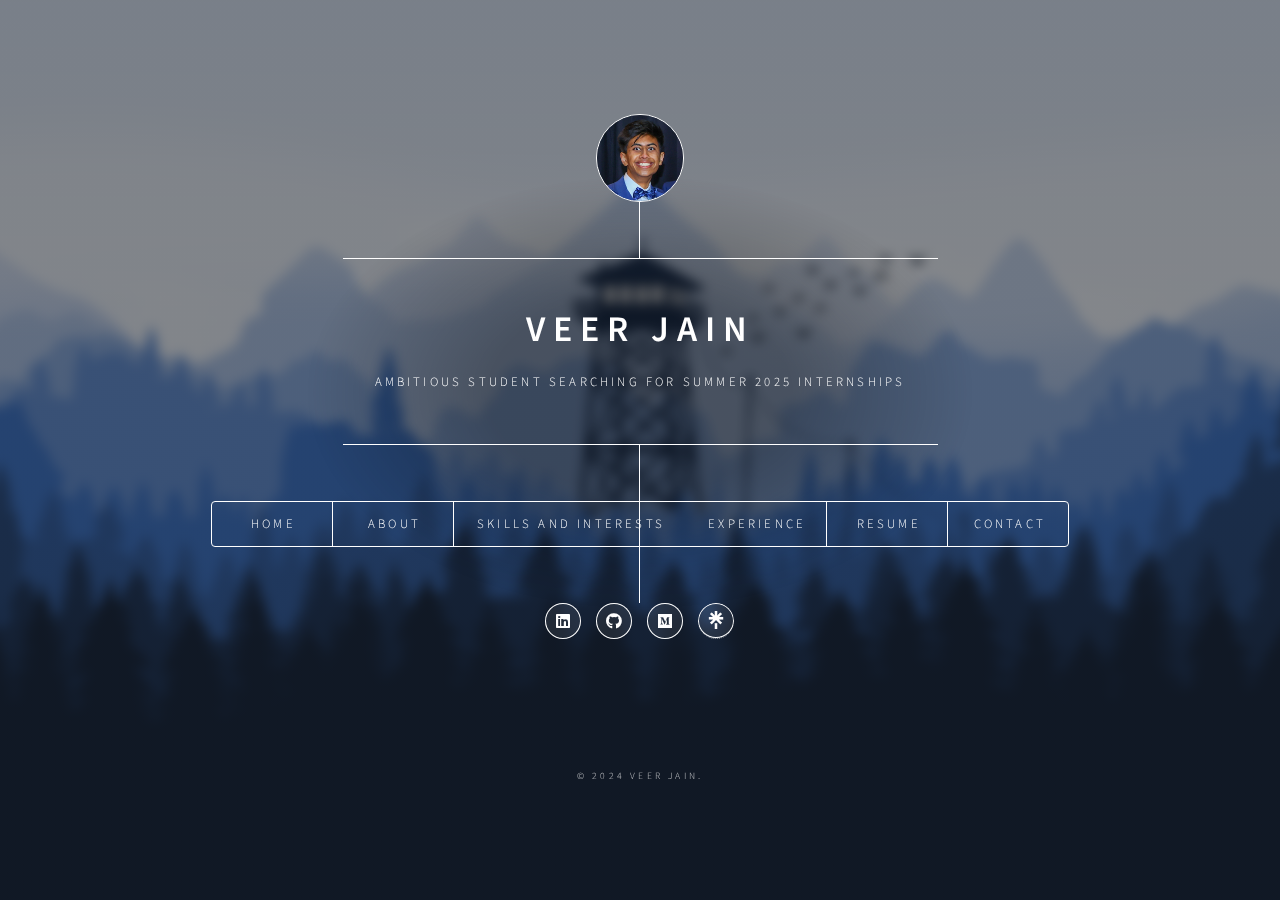
==== commit c803f2fd: "Update index.html" ====
--- a/index.html
+++ b/index.html
@@ -28,6 +28,7 @@
 							<ul>
 								<li><a href="#intro">Home</a></li>
 								<li><a href="#about">About</a></li>
+								<li><a href="#skills">Skills and Interests</a></li>
 								<li><a href="#experience">Experience</a></li>
 								<li><a href="Main_Resume.pdf" target="_blank">Resume</a></li>
 								<li><a href="#contact">Contact</a></li>
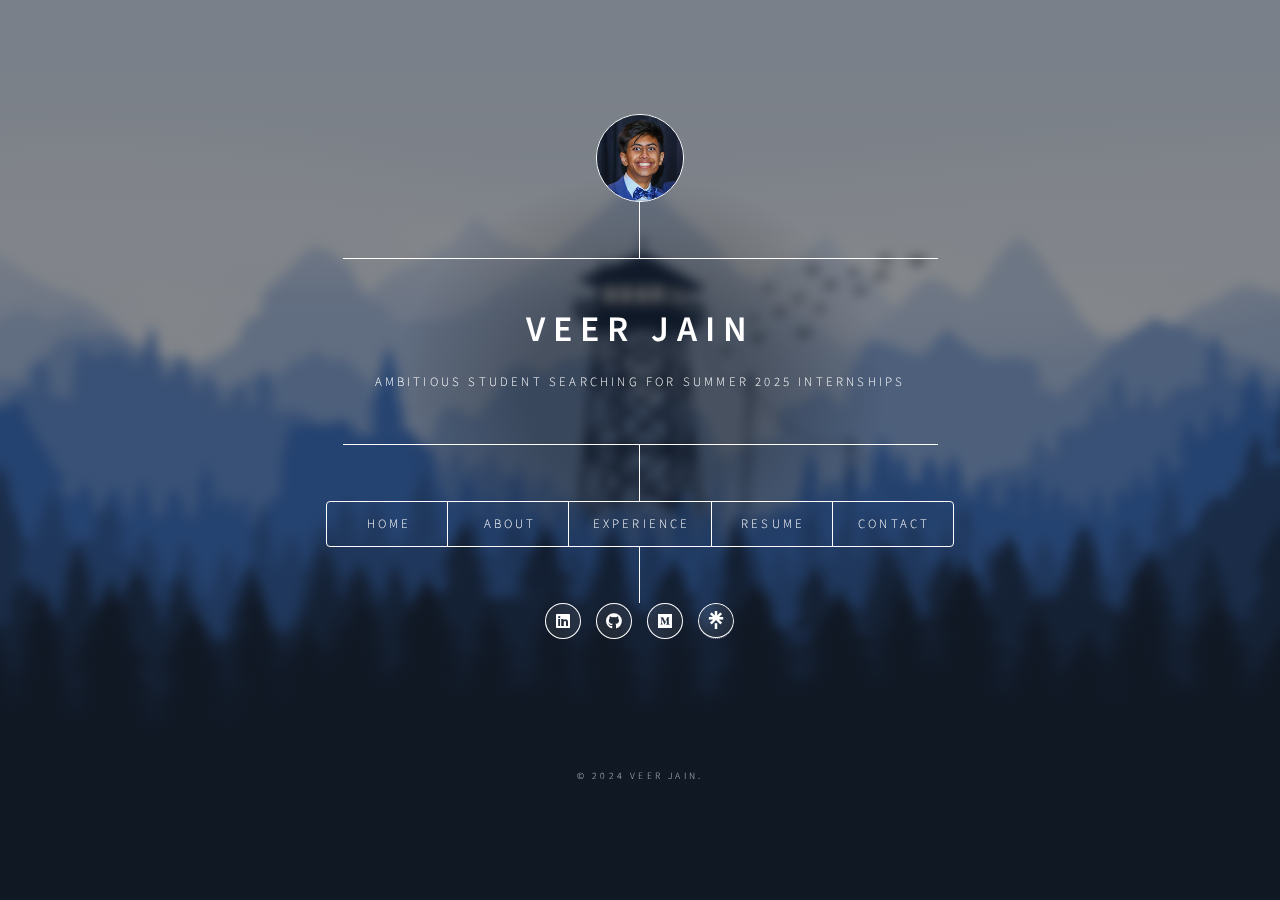
==== commit 240f9ca6: "Update index.html" ====
--- a/index.html
+++ b/index.html
@@ -28,7 +28,7 @@
 							<ul>
 								<li><a href="#intro">Home</a></li>
 								<li><a href="#about">About</a></li>
-								<li><a href="#skills">Skills and Interests</a></li>
+								
 								<li><a href="#experience">Experience</a></li>
 								<li><a href="Main_Resume.pdf" target="_blank">Resume</a></li>
 								<li><a href="#contact">Contact</a></li>
@@ -61,9 +61,9 @@
 								
 								<p>I am a Computer Science and Artificial Intelligence double major at Purdue University with a passion for software engineering. My experience as a Software Engineer Intern at Textron Systems has been particularly impactful, where I contributed to advanced simulators for the U.S. Navy and aircraft programs, and created a tool that improved data extraction processes.</p>
 								<p>Working with John Deere's team allowed me to implement a parts demand forecasting tool, leveraging machine learning to optimize supply chains. My industry experience is further backed by roles at Morningview Technologies, where I automated flight searches and built efficient web systems. Additionally, I developed PaySplit, a full-stack application to simplify shared expenses among college students.</p>
-								<p>My technical skills include Java, Python, C++, Docker, AWS, and Pytorch, among others. I am eager to take on new challenges and am confident that my technical expertise and communication skills will make me a valuable asset to any team.</p>
-							</article>
-
+								<p>In addition to my professional work, I'm passionate about exploring the potential of AI and Machine Learning, particularly in areas like Large Language Models (LLMs) and Natural Language Processing (NLP). I am always eager to take on new challenges and am confident that my technical expertise, combined with strong communication skills, will make me a valuable asset to any team.</p>
+
+							</article>
 						<!-- Skills -->
 							<article id="skills">
 								<h2 class="major">My Skills/Interests</h2>
@@ -125,6 +125,19 @@
 										<li>Built RESTful APIs for creating, submitting, editing, and deleting timesheets, leveraging AWS EC2 and Docker.</li>
 									</ul>
 								</div>
+																<div class="skills-section">
+								    <h3>Technical Skills</h3>
+								    <p>Throughout my experiences, I have developed and honed a diverse set of technical skills:</p>
+								    <ul>
+								        <li><strong>Programming Languages:</strong> Python, Java, C#, C, C++, Ada</li>
+								        <li><strong>Web Development & Frameworks:</strong> JavaScript, Node.js, React.js, HTML, CSS</li>
+								        <li><strong>Tools & Technologies:</strong> Docker, AWS, Git, Linux, Jira, Raspberry Pi, Postman, UML</li>
+								        <li><strong>Databases:</strong> SQL, MongoDB</li>
+								        <li><strong>Machine Learning & AI:</strong> ML Models, LLM, NLP, Pytorch, OpenAI API</li>
+								        <li><strong>APIs:</strong> RESTful APIs, Firebase Authentication API</li>
+								    </ul>
+								</div>
+
 								  <ul class="actions"> 
 									  <li><a href="Main_Resume.pdf" target="_blank" class="button primary">View Full Resume</a></li>
 							</article>
